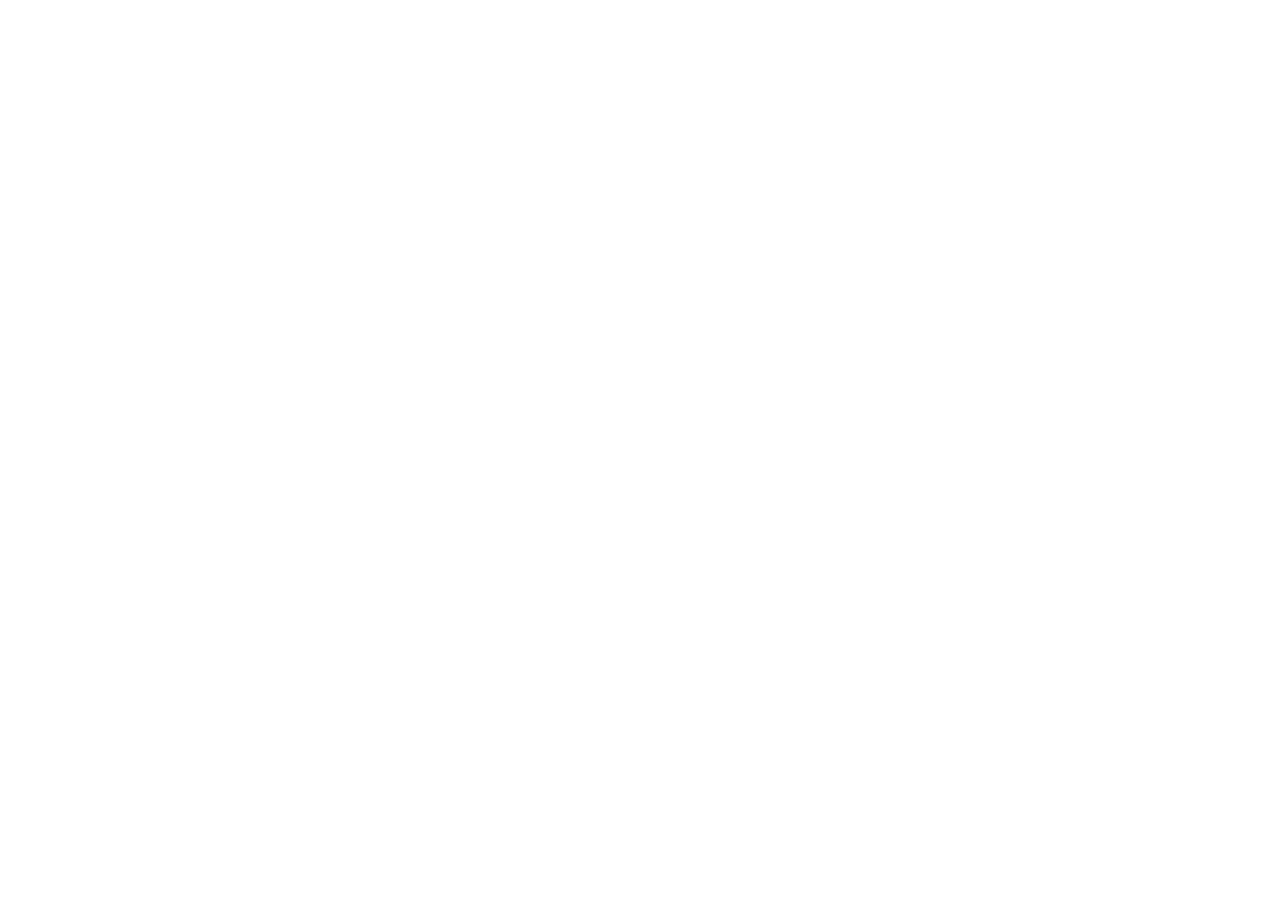
==== about.html @ 0470e6ae "initial commit" ====
<!DOCTYPE html>
<html lang="en">
<head>
    <meta charset="UTF-8">
    <meta name="viewport" content="width=device-width, initial-scale=1.0">
    <link rel="stylesheet" href="./about.css">
    <title>About</title>
</head>
<body>
    
</body>
</html>
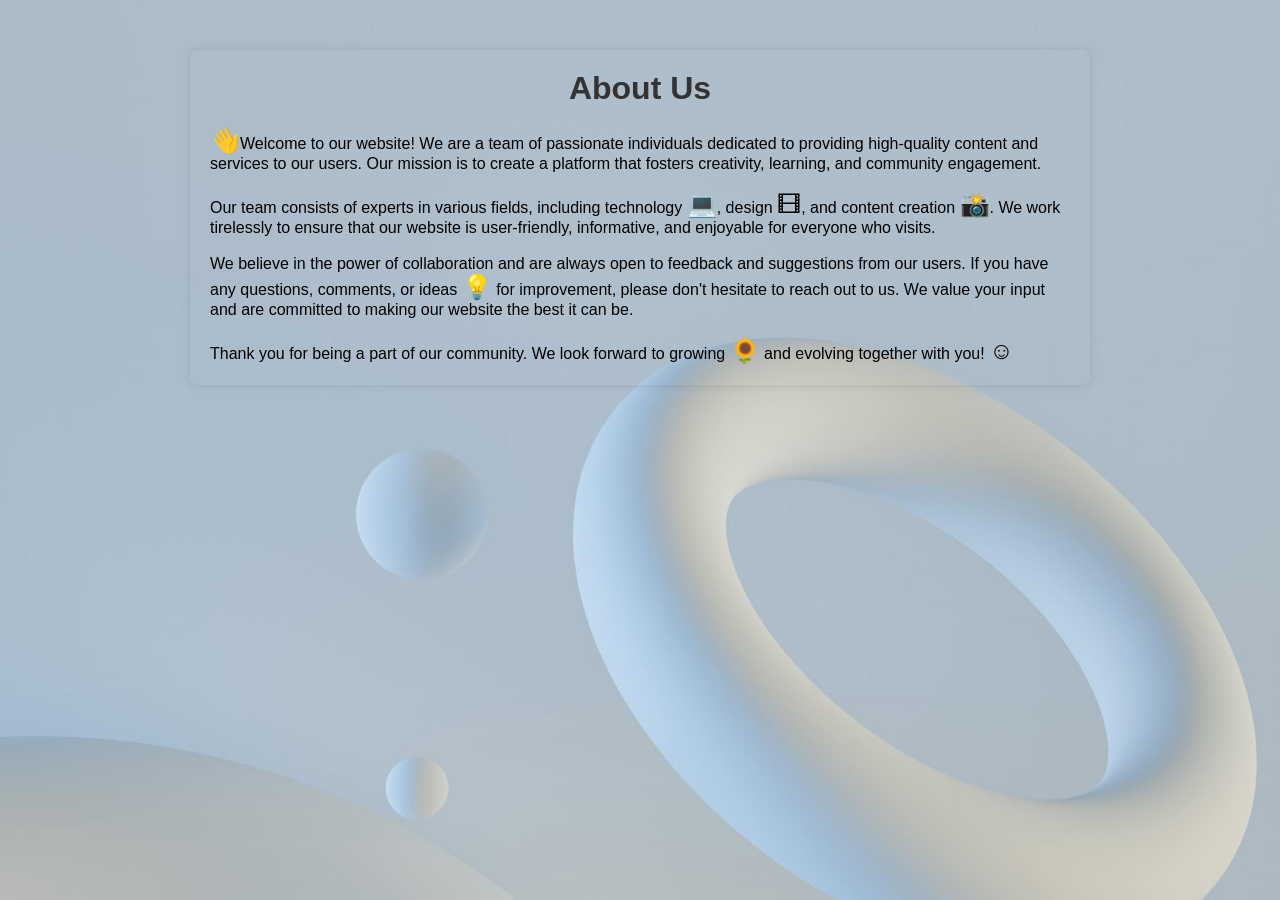
==== commit d309c6c4: "initial commit" ====
--- a/about.html
+++ b/about.html
@@ -7,6 +7,14 @@
     <title>About</title>
 </head>
 <body>
-    
+    <div class="container">
+        <h1 class="about">About Us</h1>
+        <p><span>👋</span>Welcome to our website! We are a team of passionate individuals dedicated to providing high-quality content and services to our users. Our mission is to create a platform that fosters creativity, learning, and community engagement.</p><br>
+        <p>Our team consists of experts in various fields, including technology <span>💻</span>, design <span>🎞</span>, and content creation <span>📸</span>. We work tirelessly to ensure that our website is user-friendly, informative, and enjoyable for everyone who visits.</p><br>
+        <p>We believe in the power of collaboration and are always open to feedback and suggestions from our users. If you have any questions, comments, or ideas <span>💡</span> for improvement, please don't hesitate to reach out to us. We value your input and are committed to making our website the best it can be.</p><br>
+        <p>Thank you for being a part of our community. We look forward to growing <span>🌻</span> and evolving together with you! <span>☺</span></p>
+    </div>
 </body>
 </html>
+</body>
+</html>
--- a/about.css
+++ b/about.css
@@ -0,0 +1,29 @@
+*{
+    margin: 0;
+    padding: 0;
+    box-sizing: border-box;
+    background: url(./pexels-bosichong-28544350.jpg);
+    background-size: cover;
+    background-position: center;
+    background-repeat: no-repeat;
+    background-attachment: fixed;
+}
+span{
+    font-size: 1.5rem;
+}
+body{
+    font-family: 'Poppins', sans-serif;
+}
+.about{
+    font-size: 2rem;
+    color: #333;
+    margin-bottom: 20px;
+    text-align: center;
+}
+.container{
+    max-width: 900px;
+    margin: 50px auto;
+    padding: 20px;
+    border-radius: 8px;
+    box-shadow: 0 0 10px rgba(0,0,0,0.1);
+}
